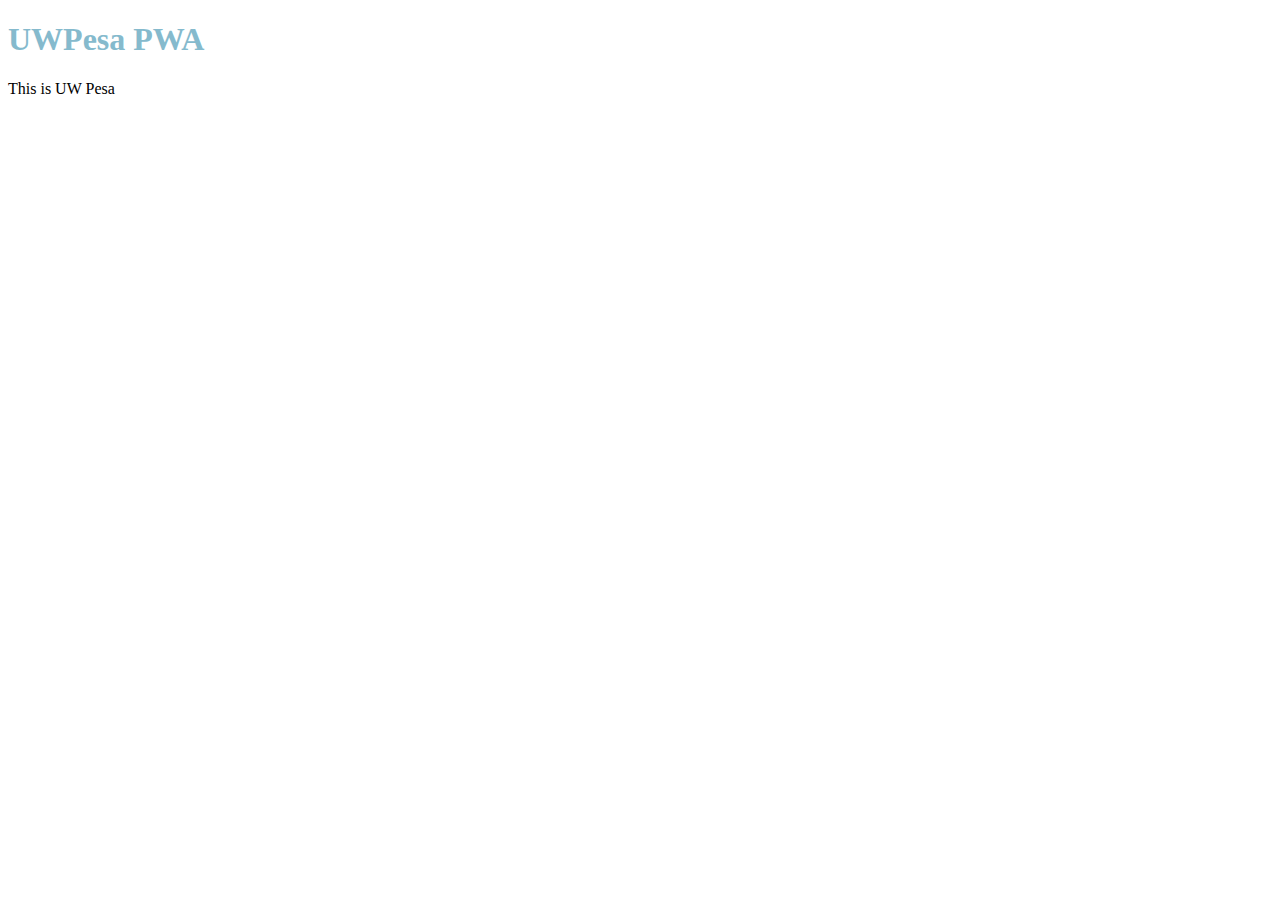
==== UWPesa.html @ 6b9e85ca "basic html" ====
<!DOCTYPE html>
<html>
<head>
  <meta charset="utf-8">
  <meta http-equiv="X-UA-Compatible" content="IE=edge">
  <link rel="canonical" href="https://weather-pwa-sample.firebaseapp.com/final/">
  <meta name="viewport" content="width=device-width, initial-scale=1.0">
  <title>Weather PWA</title>
  <link rel="stylesheet" type="text/css" href="style.css">

  <!-- Add to home screen for Safari on iOS -->
  <meta name="apple-mobile-web-app-capable" content="yes">
  <meta name="apple-mobile-web-app-status-bar-style" content="black">
  <meta name="apple-mobile-web-app-title" content="Weather PWA">
  <link rel="apple-touch-icon" href="images/icons/icon-152x152.png">
  <meta name="msapplication-TileImage" content="images/icons/icon-144x144.png">
  <meta name="msapplication-TileColor" content="#2F3BA2">
</head>
<body>

  <header class="header">
    <h1 class="header__title">UWPesa PWA</h1>
  </header>
  
  <p>This is UW Pesa</p>
  </body>
</html>
---- style.css ----
.button {
	height: 100px;
	color: #85BACD;
}
.header {
	color: white;
}
h1 {
	color: #85BACD;
	font: sans-serif;
}

ul {
	list-style-type: none;
}
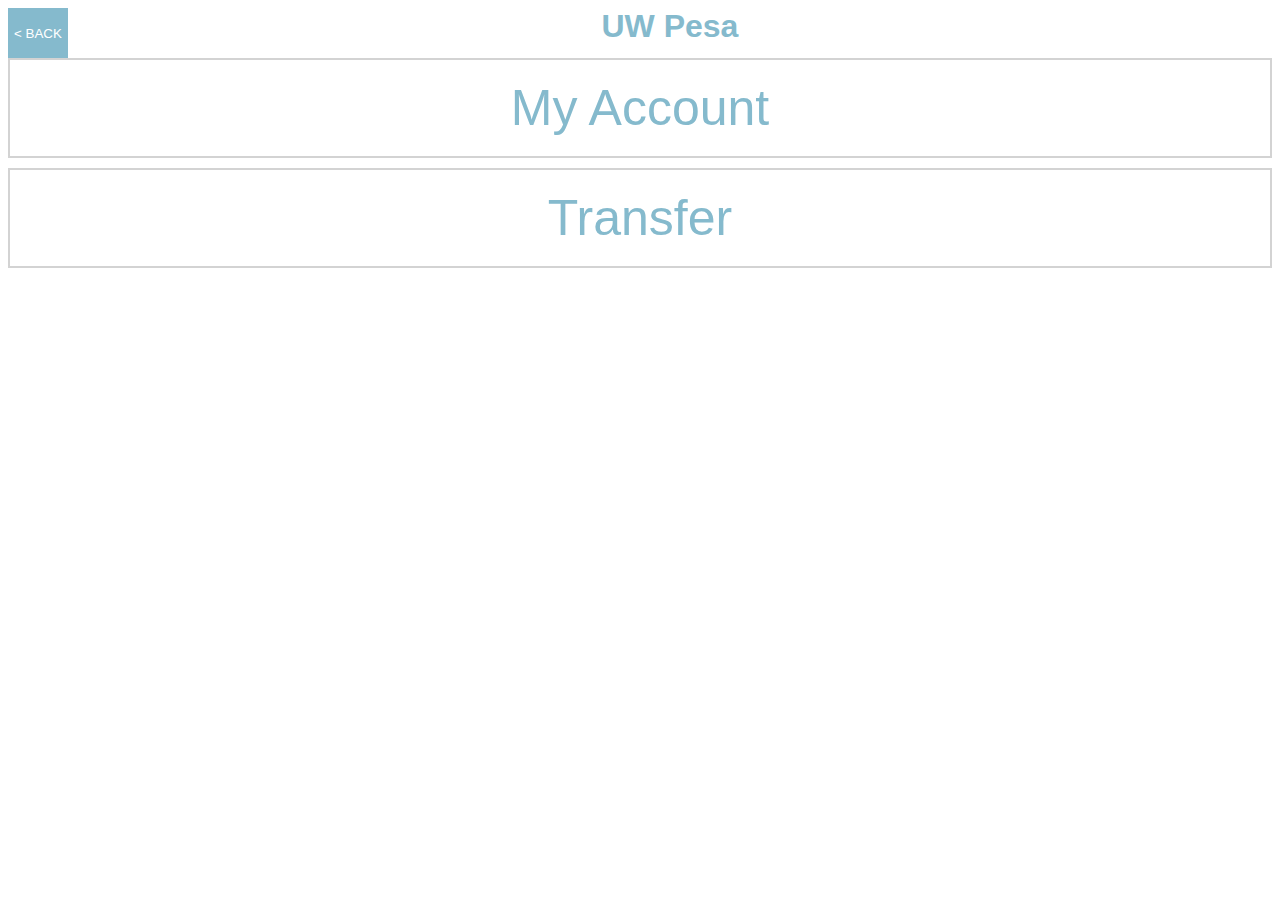
==== commit 712d4cb2: "Add files via upload" ====
--- a/UWPesa.html
+++ b/UWPesa.html
@@ -19,9 +19,17 @@
 <body>
 
   <header class="header">
-    <h1 class="header__title">UWPesa PWA</h1>
+    <button class="backbutton" onclick="goBack()">< BACK </button>
+      <script>
+        function goBack() {
+            window.history.back();
+        }
+      </script>
+    <h1 class="header-title"> UW Pesa </h1>
   </header>
-  
-  <p>This is UW Pesa</p>
+
+  <button type="button" class="button" onclick="location.href='MyAccount.html'">My Account</button>
+  <button type="button" class="button" onclick="location.href='Transfer.html'">Transfer</button>
+
   </body>
-</html>+</html>
--- a/style.css
+++ b/style.css
@@ -1,15 +1,55 @@
-.button {
-	height: 100px;
-	color: #85BACD;
-}
 .header {
 	color: white;
-}
-h1 {
-	color: #85BACD;
-	font: sans-serif;
+	text-align: center;
 }
 
-ul {
-	list-style-type: none;
-}+.header-title {
+	color: #85BACD;
+	font-family: sans-serif;
+	display: inline;
+}
+
+.homebutton {
+	margin-top: 10px;
+	height: 100px;
+	width: 100%;
+	display: block;
+	background-color: #d3d3d3;
+	color: white;
+	font-size: 50px;
+  border: 2px solid #d3d3d3;
+	text-align: center;
+}
+
+.button {
+	margin-top: 10px;
+	height: 100px;
+	width: 100%;
+	display: block;
+	background-color: white;
+	color: #85BACD;
+	font-size: 50px;
+  border: 2px solid #d3d3d3;
+	text-align: center;
+}
+
+.backbutton {
+	float: left;
+	background-color: #85BACD;
+	height: 50px;
+	border: none;
+	color: white;
+}
+.menu-item {
+	font: 24px sans-serif;
+	color: #d3d3d3;
+	text-decoration: none;
+	line-height: 100px;
+	vertical-align: middle;
+}
+
+p{
+	font-family: monospace;
+	text-align: center;
+	font-size: 50px;
+}
